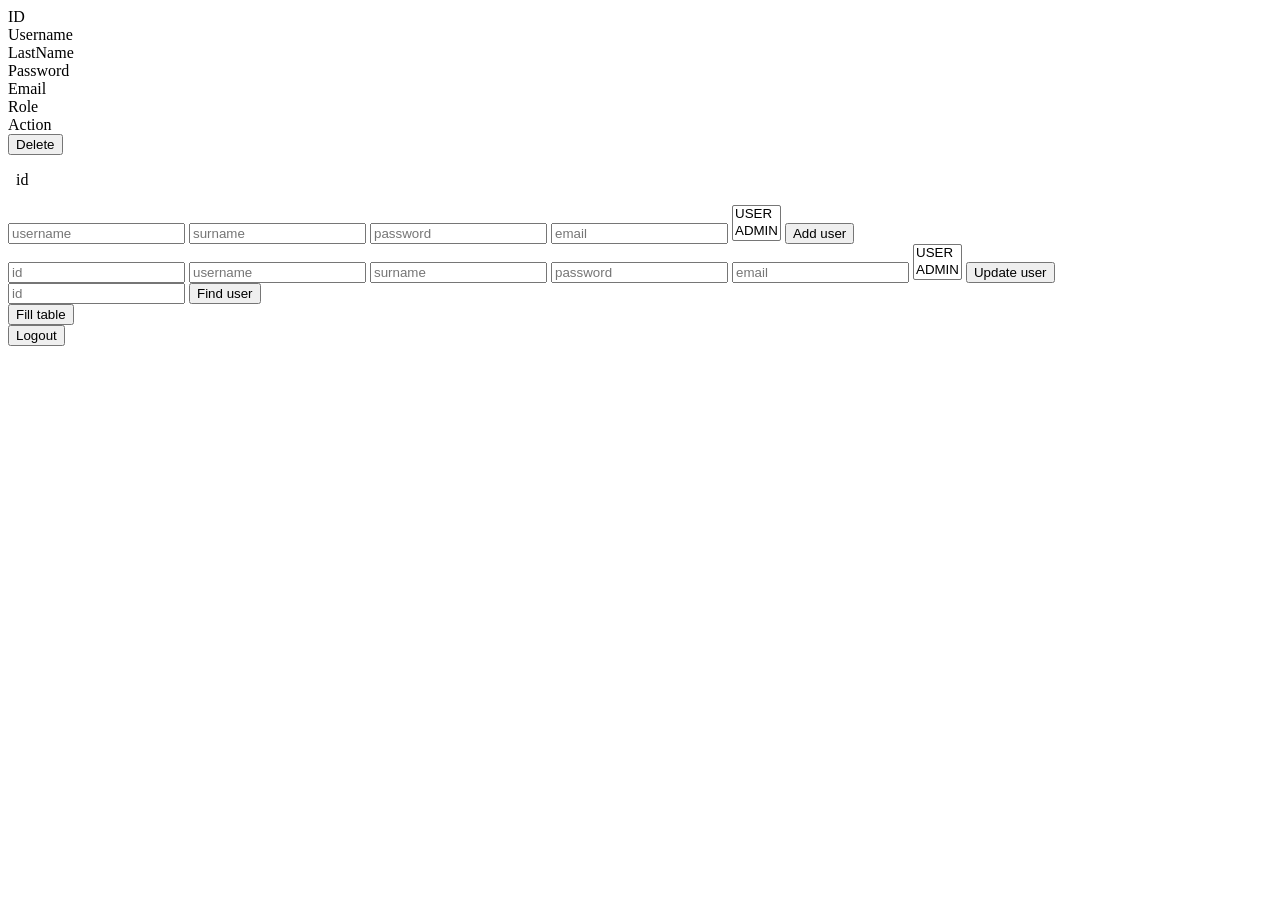
==== src/main/resources/templates/admin.html @ a28720fb "solution" ====
<!DOCTYPE html>
<html lang="en" xmlns:th="http://www.thymeleaf.org">
<head>
    <meta charset="UTF-8">
    <link rel="stylesheet" href="/css/index.css">
    <title>Admin</title>
</head>
<body>
    <div class="parent">
        <div class="table">
            <div class="row" id="header">
                <div class="cell">ID</div>
                <div class="cell">Username</div>
                <div class="cell">LastName</div>
                <div class="cell">Password</div>
                <div class="cell">Email</div>
                <div class="cell">Role</div>
                <div class="cell">Action</div>
            </div>
            <form class="row" action="/admin/delete" method="post" th:each="user : ${users}">
                <div class="cell" th:text="${user.getId()}"></div>
                <div class="cell" th:text="${user.getUsername()}"></div>
                <div class="cell" th:text="${user.getSurname()}"></div>
                <div class="cell" th:text="${user.getPassword()}"></div>
                <div class="cell" th:text="${user.getEmail()}"></div>
                <div class="cell" th:text="${user.getAuthorities().toString()}"></div>
                <input type="hidden" name="id" th:value="${user.getId()}">
                <input type="hidden"
                       th:name="${_csrf.parameterName}"
                       th:value="${_csrf.token}" />
                <input class="cell" type="submit" value="Delete">
            </form>

            <form class="row" action="/admin/create" method="post">
                <div class="cell" style="padding: 0 8px"><p>id</p></div>
                <input class="cell" type="text" name="username" placeholder="username" required/>
                <input class="cell" type="text" name="surname" placeholder="surname"/>
                <input class="cell" type="text" name="password" placeholder="password" required/>
                <input class="cell" type="text" name="email" placeholder="email"/>
                <select class="cell" name="authorities" multiple size="2" required>
                    <option value="ADMIN">USER</option>
                    <option value="USER">ADMIN</option>
                </select>
                <input type="hidden"
                       th:name="${_csrf.parameterName}"
                       th:value="${_csrf.token}" />
                <input class="cell" type="submit" value="Add user"/>
            </form>

            <form class="row" action="/admin/update" method="post">
                <input class="cell" type="text" name="id" placeholder="id" required/>
                <input class="cell" type="text" name="username" placeholder="username" required/>
                <input class="cell" type="text" name="surname" placeholder="surname"/>
                <input class="cell" type="text" name="password" placeholder="password" required/>
                <input class="cell" type="text" name="email" placeholder="email"/>
                <select class="cell" name="authorities" multiple size="2" required>
                    <option value="ADMIN">USER</option>
                    <option value="USER">ADMIN</option>
                </select>
                <input type="hidden"
                       th:name="${_csrf.parameterName}"
                       th:value="${_csrf.token}" />
                <input class="cell" type="submit" value="Update user"/>
            </form>

            <form class="row" action="/admin" method="get">
                <input class="cell" type="text" name="id" placeholder="id">
                <input type="hidden"
                       th:name="${_csrf.parameterName}"
                       th:value="${_csrf.token}" />
                <input class="cell" type="submit" value="Find user">
            </form>

            <form class="row" action="/admin/init" method="post">
                <input type="hidden"
                       th:name="${_csrf.parameterName}"
                       th:value="${_csrf.token}" />
                <input class="cell" type="submit" value="Fill table"/>
            </form>

            <form class="row" action="/logout" method="post">
                <input type="hidden"
                       th:name="${_csrf.parameterName}"
                       th:value="${_csrf.token}" />
                <input class="cell" type="submit" value="Logout"/>
            </form>
        </div>
    </div>
</body>
</html>
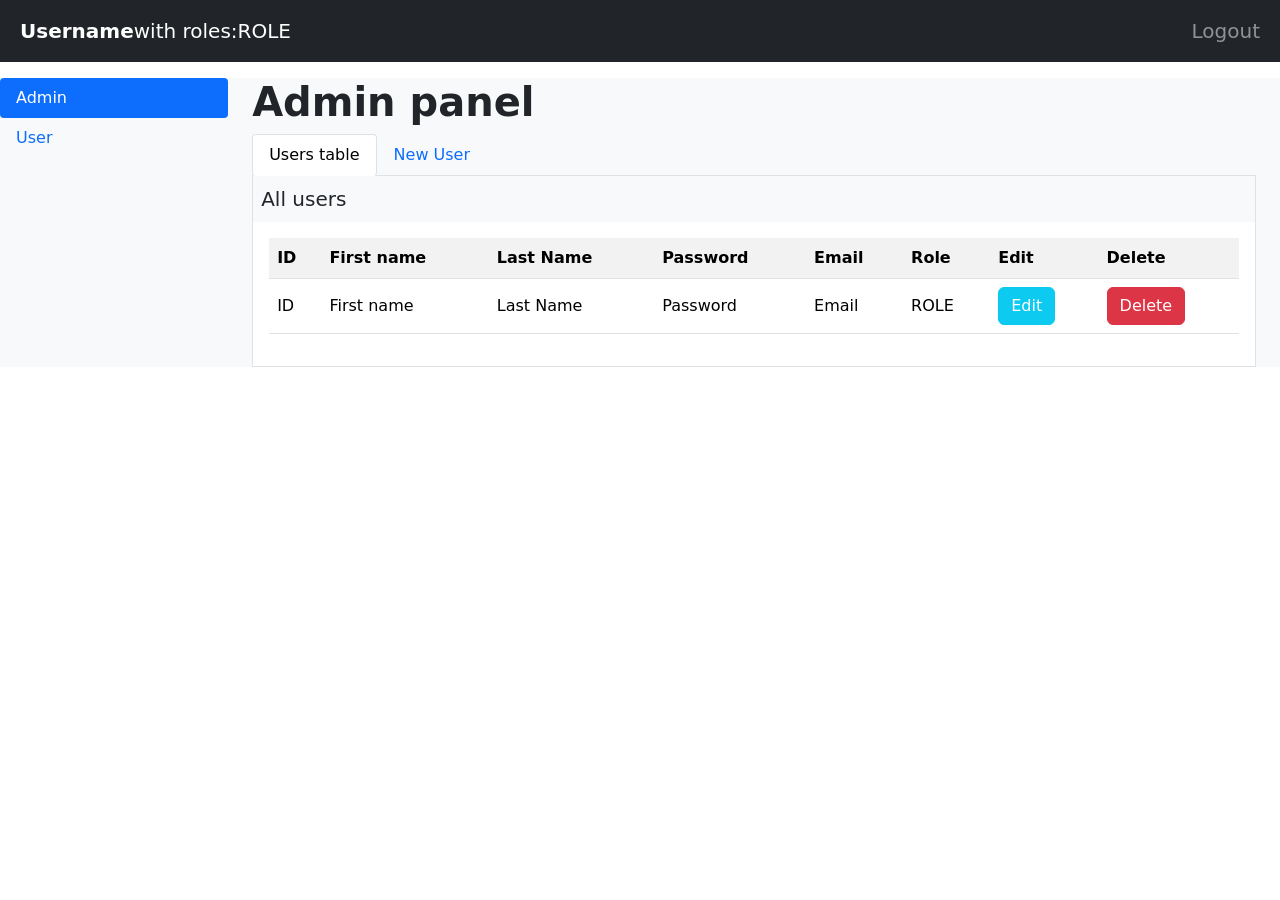
==== commit 73a4b5f6: "solution with bootstrap" ====
--- a/src/main/resources/templates/admin.html
+++ b/src/main/resources/templates/admin.html
@@ -1,90 +1,295 @@
 <!DOCTYPE html>
 <html lang="en" xmlns:th="http://www.thymeleaf.org">
-<head>
-    <meta charset="UTF-8">
-    <link rel="stylesheet" href="/css/index.css">
-    <title>Admin</title>
-</head>
-<body>
-    <div class="parent">
-        <div class="table">
-            <div class="row" id="header">
-                <div class="cell">ID</div>
-                <div class="cell">Username</div>
-                <div class="cell">LastName</div>
-                <div class="cell">Password</div>
-                <div class="cell">Email</div>
-                <div class="cell">Role</div>
-                <div class="cell">Action</div>
+    <head>
+        <meta charset="UTF-8">
+        <link href="https://cdn.jsdelivr.net/npm/bootstrap@5.3.3/dist/css/bootstrap.min.css" rel="stylesheet" integrity="sha384-QWTKZyjpPEjISv5WaRU9OFeRpok6YctnYmDr5pNlyT2bRjXh0JMhjY6hW+ALEwIH" crossorigin="anonymous">
+        <script src="https://cdn.jsdelivr.net/npm/bootstrap@5.3.3/dist/js/bootstrap.bundle.min.js" integrity="sha384-YvpcrYf0tY3lHB60NNkmXc5s9fDVZLESaAA55NDzOxhy9GkcIdslK1eN7N6jIeHz" crossorigin="anonymous"></script>
+        <script>
+            document.addEventListener('DOMContentLoaded', function () {
+                document.querySelectorAll('[data-bs-target="#editModal"]').forEach(button => {
+                    button.addEventListener('click', function () {
+                        document.getElementById('editId').value = this.dataset.userId;
+                        document.getElementById('editUsername').value = this.dataset.userName;
+                        document.getElementById('editLastName').value = this.dataset.userSurname;
+                        document.getElementById('editPassword').value = this.dataset.userPassword;
+                        document.getElementById('editEmail').value = this.dataset.userEmail;
+
+                        const roleSelect = document.getElementById('editRole');
+
+                        for (var i = 0; i < roleSelect.options.length; i++) {
+                            var option = roleSelect.options[i];
+                            if (this.dataset.userRoles.includes(option.value)) {
+                                option.selected = true;
+                            }
+                        }
+                    })
+                })
+            });
+
+            document.addEventListener('DOMContentLoaded', function () {
+                document.querySelectorAll('[data-bs-target="#deleteModal"]').forEach(button => {
+                    button.addEventListener('click', function () {
+                        document.getElementById('deleteId').value = this.dataset.userId;
+                        document.getElementById('deleteUsername').value = this.dataset.userName;
+                        document.getElementById('deleteLastName').value = this.dataset.userSurname;
+                        document.getElementById('deletePassword').value = this.dataset.userPassword;
+                        document.getElementById('deleteEmail').value = this.dataset.userEmail;
+
+                        const roleSelect = document.getElementById('deleteRole');
+
+                        for (var i = 0; i < roleSelect.options.length; i++) {
+                            var option = roleSelect.options[i];
+                            if (this.dataset.userRoles.includes(option.value)) {
+                                option.selected = true;
+                            }
+                        }
+                    })
+                })
+            });
+        </script>
+
+        <style>
+            input[readonly] {
+                background-color: #e9ecef;
+            }
+        </style>
+
+        <title>Admin panel</title>
+    </head>
+
+    <body class="min-vh-100">
+        <nav class="navbar sticky-top bd-navbar bg-dark p-2">
+            <div class="container-fluid d-flex justify-content-start flex-nowrap ">
+                <span class="navbar-brand text-white fw-bold fs-5 m-0" th:text="${admin.getEmail()}">Username</span>
+                <span class="navbar-text text-white fs-5" th:utext="|&nbsp;with&nbsp;roles:&nbsp;|">with&nbsp;roles:</span>
+                <span class="navbar-text text-white fs-5" th:each="role : ${admin.getAuthorities()}" th:utext="|${role}&nbsp;|">ROLE</span>
+                <div class="nav-item d-flex w-100 justify-content-end">
+                    <a class="nav-link text-white-50 fs-5" href="/logout">Logout</a>
+                </div>
             </div>
-            <form class="row" action="/admin/delete" method="post" th:each="user : ${users}">
-                <div class="cell" th:text="${user.getId()}"></div>
-                <div class="cell" th:text="${user.getUsername()}"></div>
-                <div class="cell" th:text="${user.getSurname()}"></div>
-                <div class="cell" th:text="${user.getPassword()}"></div>
-                <div class="cell" th:text="${user.getEmail()}"></div>
-                <div class="cell" th:text="${user.getAuthorities().toString()}"></div>
-                <input type="hidden" name="id" th:value="${user.getId()}">
-                <input type="hidden"
-                       th:name="${_csrf.parameterName}"
-                       th:value="${_csrf.token}" />
-                <input class="cell" type="submit" value="Delete">
-            </form>
-
-            <form class="row" action="/admin/create" method="post">
-                <div class="cell" style="padding: 0 8px"><p>id</p></div>
-                <input class="cell" type="text" name="username" placeholder="username" required/>
-                <input class="cell" type="text" name="surname" placeholder="surname"/>
-                <input class="cell" type="text" name="password" placeholder="password" required/>
-                <input class="cell" type="text" name="email" placeholder="email"/>
-                <select class="cell" name="authorities" multiple size="2" required>
-                    <option value="ADMIN">USER</option>
-                    <option value="USER">ADMIN</option>
-                </select>
-                <input type="hidden"
-                       th:name="${_csrf.parameterName}"
-                       th:value="${_csrf.token}" />
-                <input class="cell" type="submit" value="Add user"/>
-            </form>
-
-            <form class="row" action="/admin/update" method="post">
-                <input class="cell" type="text" name="id" placeholder="id" required/>
-                <input class="cell" type="text" name="username" placeholder="username" required/>
-                <input class="cell" type="text" name="surname" placeholder="surname"/>
-                <input class="cell" type="text" name="password" placeholder="password" required/>
-                <input class="cell" type="text" name="email" placeholder="email"/>
-                <select class="cell" name="authorities" multiple size="2" required>
-                    <option value="ADMIN">USER</option>
-                    <option value="USER">ADMIN</option>
-                </select>
-                <input type="hidden"
-                       th:name="${_csrf.parameterName}"
-                       th:value="${_csrf.token}" />
-                <input class="cell" type="submit" value="Update user"/>
-            </form>
-
-            <form class="row" action="/admin" method="get">
-                <input class="cell" type="text" name="id" placeholder="id">
-                <input type="hidden"
-                       th:name="${_csrf.parameterName}"
-                       th:value="${_csrf.token}" />
-                <input class="cell" type="submit" value="Find user">
-            </form>
-
-            <form class="row" action="/admin/init" method="post">
-                <input type="hidden"
-                       th:name="${_csrf.parameterName}"
-                       th:value="${_csrf.token}" />
-                <input class="cell" type="submit" value="Fill table"/>
-            </form>
-
-            <form class="row" action="/logout" method="post">
-                <input type="hidden"
-                       th:name="${_csrf.parameterName}"
-                       th:value="${_csrf.token}" />
-                <input class="cell" type="submit" value="Logout"/>
-            </form>
+        </nav>
+
+        <div class="d-flex my-3">
+            <div class="container d-flex flex-column flex-shrink-1 bg-light p-0 m-0" style="width: 280px">
+                <ul class="nav nav-pills flex-column">
+                    <li class="nav-item">
+                        <a class="nav-link rounded-1 active" href="#">Admin</a>
+                    </li>
+                    <li class="nav-item">
+                        <a class="nav-link rounded-1" href="#" th:href="@{/user}" th:if="${admin.getAuthorities().contains(ROLE_USER)}">User</a>
+                    </li>
+                </ul>
+            </div>
+
+            <div class="container d-flex flex-column flex-shrink-1 bg-light px-4 w-100">
+                <div>
+                    <h1 class="fw-bold">Admin panel</h1>
+                </div>
+
+                <ul class="nav nav-tabs">
+                    <li class="nav-item">
+                        <a class="nav-link active rounded-1" data-bs-toggle="tab" data-bs-target="#allUsers" href="#">Users table</a>
+                    </li>
+                    <li class="nav-item">
+                        <a class="nav-link rounded-1" data-bs-toggle="tab" data-bs-target="#newUser" href="#">New User</a>
+                    </li>
+                </ul>
+
+                <div class="tab-content border border-top-0">
+                    <div class="tab-pane fade show active" id="allUsers">
+                        <div class="p-2">
+                            <span class="table-header fw-medium fs-5">All users</span>
+                        </div>
+                        <div class="p-3 bg-white">
+                            <table class="table table-striped table-hover align-middle">
+                                <tr>
+                                    <th scope="col">ID</th>
+                                    <th scope="col">First name</th>
+                                    <th scope="col">Last Name</th>
+                                    <th scope="col">Password</th>
+                                    <th scope="col">Email</th>
+                                    <th scope="col">Role</th>
+                                    <th scope="col">Edit</th>
+                                    <th scope="col">Delete</th>
+                                </tr>
+                                <tr th:each="user : ${users}">
+                                    <td th:text="${user.getId()}">ID</td>
+                                    <td th:text="${user.getUsername()}">First name</td>
+                                    <td th:text="${user.getSurname}">Last Name</td>
+                                    <td th:text="${user.getPassword()}">Password</td>
+                                    <td th:text="${user.getEmail()}">Email</td>
+                                    <td th:text="${#strings.listJoin(user.getAuthorities(), ' ')}">ROLE</td>
+                                    <td>
+                                        <input class="btn btn-info text-white"
+                                               type="button"
+                                               value="Edit"
+                                               data-bs-toggle="modal"
+                                               data-bs-target="#editModal"
+                                               th:data-user-id="${user.getId()}"
+                                               th:data-user-name="${user.getUsername()}"
+                                               th:data-user-surname="${user.getSurname()}"
+                                               th:data-user-password="${user.getPassword()}"
+                                               th:data-user-email="${user.getEmail()}"
+                                               th:data-user-roles="${user.getAuthorities()}">
+                                    </td>
+                                    <td>
+                                        <input class="btn btn-danger"
+                                               type="submit"
+                                               value="Delete"
+                                               data-bs-toggle="modal"
+                                               data-bs-target="#deleteModal"
+                                               th:data-user-id="${user.getId()}"
+                                               th:data-user-name="${user.getUsername()}"
+                                               th:data-user-surname="${user.getSurname()}"
+                                               th:data-user-password="${user.getPassword()}"
+                                               th:data-user-email="${user.getEmail()}"
+                                               th:data-user-roles="${user.getAuthorities()}">
+                                    </td>
+                                </tr>
+                            </table>
+                        </div>
+                    </div>
+
+                    <div class="tab-pane fade border border-top-0" id="newUser">
+                        <div class="p-2">
+                            <span class="table-header fw-medium fs-5">Add new user</span>
+                        </div>
+                        <div class="container d-flex text-center justify-content-center bg-white">
+                            <form action="/admin/create" method="post" class="row row-cols-1 justify-content-center" style="max-width: 280px">
+                                <div class="col input-group-sm row my-2">
+                                    <span class="fw-bold">First name</span>
+                                    <input class="form-control rounded-1 text-center" type="text" name="name" required>
+                                </div>
+                                <div class="col input-group-sm row my-2">
+                                    <span class="fw-bold">Last name</span>
+                                    <input class="form-control rounded-1 text-center" type="text" name="surname">
+                                </div>
+                                <div class="col input-group-sm row my-2">
+                                    <span class="fw-bold">Password</span>
+                                    <input class="form-control rounded-1 text-center" type="text" name="password" required>
+                                </div>
+                                <div class="col input-group-sm row my-2">
+                                    <span class="fw-bold">Email</span>
+                                    <input class="form-control rounded-1 text-center" type="text" name="email">
+                                </div>
+                                <div class="col input-group-sm my-2">
+                                    <span class="fw-bold">Role</span>
+                                    <select class="form-select form-select-sm rounded-1 overflow-auto" size="2" name="authorities" multiple required>
+                                        <option value="ADMIN">ADMIN</option>
+                                        <option value="USER">USER</option>
+                                    </select>
+                                </div>
+                                <input type="hidden"
+                                       th:name="${_csrf.parameterName}"
+                                       th:value="${_csrf.token}" />
+                                <input class="btn btn-success input-group-sm my-2" style="max-width: 140px" type="submit" value="Add new user">
+                            </form>
+                        </div>
+                    </div>
+
+                    <div id="editModal" class="modal fade" tabindex="-1">
+                        <form class="modal-dialog" action="/admin/update" method="post">
+                            <div class="modal-content">
+                                <div class="modal-header border-0">
+                                    <h1 class="modal-title fs-5">Edit user</h1>
+                                    <button type="button" class="btn-close" data-bs-dismiss="modal"></button>
+                                </div>
+
+                                <div class="d-flex justify-content-center">
+                                    <div class="modal-body text-center d-block w-100" style="max-width: 280px">
+                                        <div class="input-group-sm row my-2">
+                                            <span class="fw-bold">ID</span>
+                                            <input id="editId" class="form-control rounded-1 text-center disabled" type="text" name="id" readonly>
+                                        </div>
+                                        <div class="input-group-sm row my-2">
+                                            <span class="fw-bold">First name</span>
+                                            <input id="editUsername" class="form-control rounded-1 text-center" type="text" name="name" required>
+                                        </div>
+                                        <div class="input-group-sm row my-2">
+                                            <span class="fw-bold">Last name</span>
+                                            <input id="editLastName" class="form-control rounded-1 text-center" type="text" name="surname">
+                                        </div>
+                                        <div class="input-group-sm row my-2">
+                                            <span class="fw-bold">Password</span>
+                                            <input id="editPassword" class="form-control rounded-1 text-center" type="text" name="password" required>
+                                        </div>
+                                        <div class="input-group-sm row my-2">
+                                            <span class="fw-bold">Email</span>
+                                            <input id="editEmail" class="form-control rounded-1 text-center" type="text" name="email">
+                                        </div>
+                                        <div class="input-group-sm my-2">
+                                            <span class="fw-bold">Role</span>
+                                            <select id="editRole" class="form-select form-select-sm rounded-1 overflow-auto" size="2" name="authorities" multiple required>
+                                                <option value="ADMIN">ADMIN</option>
+                                                <option value="USER">USER</option>
+                                            </select>
+                                        </div>
+                                    </div>
+                                </div>
+
+                                <div class="modal-footer border-0">
+                                    <button type="button" class="btn btn-secondary" data-bs-dismiss="modal">Close</button>
+                                    <input type="hidden"
+                                           th:name="${_csrf.parameterName}"
+                                           th:value="${_csrf.token}" />
+                                    <button type="submit" class="btn btn-primary">Edit</button>
+                                </div>
+                            </div>
+                        </form>
+                    </div>
+
+                    <div id="deleteModal" class="modal fade" tabindex="-1">
+                        <form class="modal-dialog" action="/admin/delete" method="post">
+                            <div class="modal-content">
+                                <div class="modal-header border-0">
+                                    <h1 class="modal-title fs-5">Delete user</h1>
+                                    <button type="button" class="btn-close" data-bs-dismiss="modal"></button>
+                                </div>
+
+                                <div class="d-flex justify-content-center">
+                                    <div class="modal-body text-center d-block w-100" style="max-width: 280px">
+                                        <div class="input-group-sm row my-2">
+                                            <span class="fw-bold">ID</span>
+                                            <input id="deleteId" class="form-control rounded-1 text-center" type="text" name="id" readonly>
+                                        </div>
+                                        <div class="input-group-sm row my-2">
+                                            <span class="fw-bold">First name</span>
+                                            <input id="deleteUsername" class="form-control rounded-1 text-center" type="text" name="name" disabled>
+                                        </div>
+                                        <div class="input-group-sm row my-2">
+                                            <span class="fw-bold">Last name</span>
+                                            <input id="deleteLastName" class="form-control rounded-1 text-center" type="text" name="surname" disabled>
+                                        </div>
+                                        <div class="input-group-sm row my-2">
+                                            <span class="fw-bold">Password</span>
+                                            <input id="deletePassword" class="form-control rounded-1 text-center" type="text" name="password" disabled>
+                                        </div>
+                                        <div class="input-group-sm row my-2">
+                                            <span class="fw-bold">Email</span>
+                                            <input id="deleteEmail" class="form-control rounded-1 text-center" type="text" name="email" disabled>
+                                        </div>
+                                        <div class="input-group-sm my-2">
+                                            <span class="fw-bold">Role</span>
+                                            <select id="deleteRole" class="form-select form-select-sm rounded-1 overflow-auto" size="2" name="authorities" multiple disabled>
+                                                <option value="ADMIN">ADMIN</option>
+                                                <option value="USER">USER</option>
+                                            </select>
+                                        </div>
+                                    </div>
+                                </div>
+
+                                <div class="modal-footer border-0">
+                                    <button type="button" class="btn btn-secondary" data-bs-dismiss="modal">Close</button>
+                                    <input type="hidden"
+                                           th:name="${_csrf.parameterName}"
+                                           th:value="${_csrf.token}" />
+                                    <button type="submit" class="btn btn-danger">Delete</button>
+                                </div>
+                            </div>
+                        </form>
+                    </div>
+                </div>
+            </div>
         </div>
-    </div>
-</body>
+    </body>
 </html>
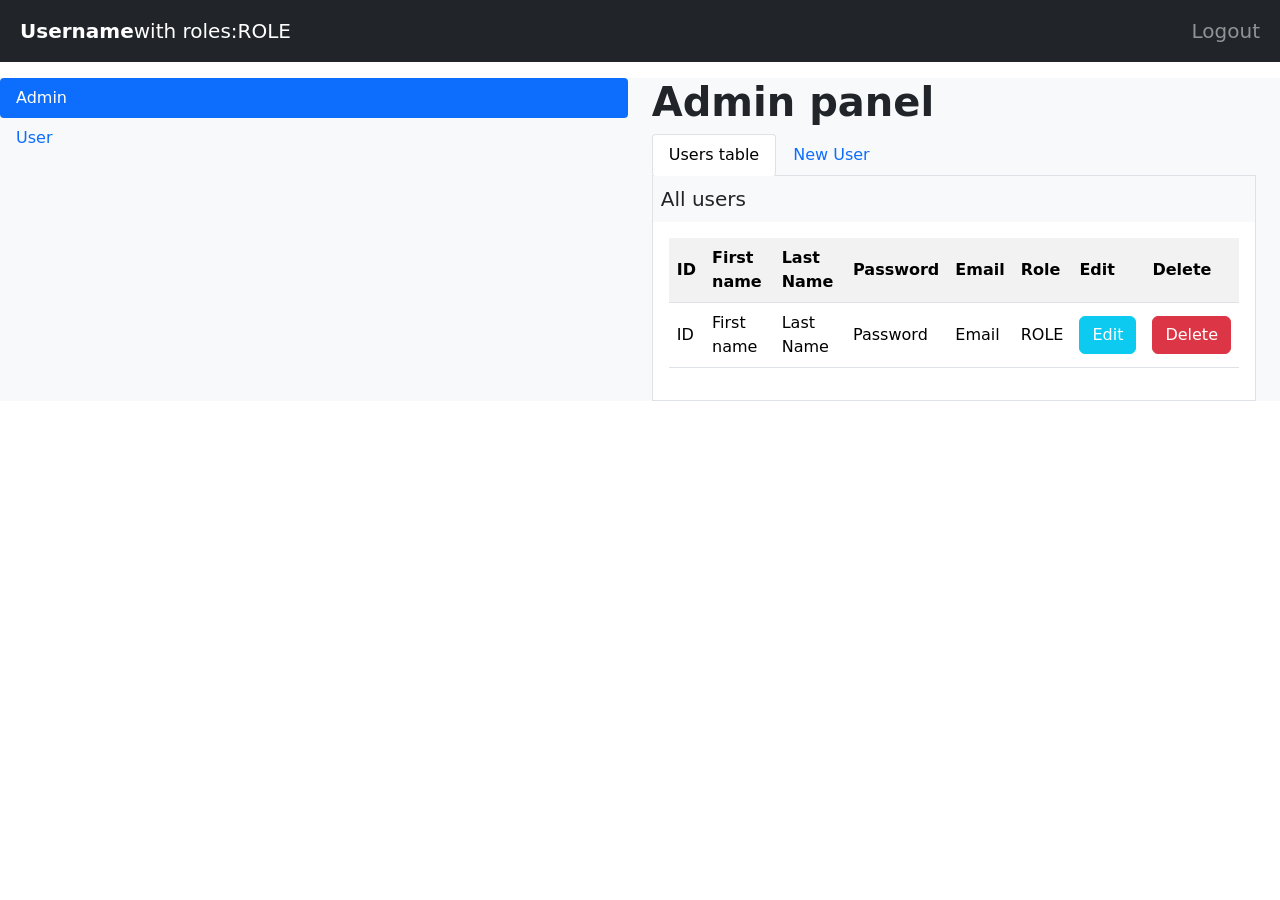
==== commit 6d803b87: "cleanup and optimize" ====
--- a/src/main/resources/templates/admin.html
+++ b/src/main/resources/templates/admin.html
@@ -4,57 +4,9 @@
         <meta charset="UTF-8">
         <link href="https://cdn.jsdelivr.net/npm/bootstrap@5.3.3/dist/css/bootstrap.min.css" rel="stylesheet" integrity="sha384-QWTKZyjpPEjISv5WaRU9OFeRpok6YctnYmDr5pNlyT2bRjXh0JMhjY6hW+ALEwIH" crossorigin="anonymous">
         <script src="https://cdn.jsdelivr.net/npm/bootstrap@5.3.3/dist/js/bootstrap.bundle.min.js" integrity="sha384-YvpcrYf0tY3lHB60NNkmXc5s9fDVZLESaAA55NDzOxhy9GkcIdslK1eN7N6jIeHz" crossorigin="anonymous"></script>
-        <script>
-            document.addEventListener('DOMContentLoaded', function () {
-                document.querySelectorAll('[data-bs-target="#editModal"]').forEach(button => {
-                    button.addEventListener('click', function () {
-                        document.getElementById('editId').value = this.dataset.userId;
-                        document.getElementById('editUsername').value = this.dataset.userName;
-                        document.getElementById('editLastName').value = this.dataset.userSurname;
-                        document.getElementById('editPassword').value = this.dataset.userPassword;
-                        document.getElementById('editEmail').value = this.dataset.userEmail;
-
-                        const roleSelect = document.getElementById('editRole');
-
-                        for (var i = 0; i < roleSelect.options.length; i++) {
-                            var option = roleSelect.options[i];
-                            if (this.dataset.userRoles.includes(option.value)) {
-                                option.selected = true;
-                            }
-                        }
-                    })
-                })
-            });
-
-            document.addEventListener('DOMContentLoaded', function () {
-                document.querySelectorAll('[data-bs-target="#deleteModal"]').forEach(button => {
-                    button.addEventListener('click', function () {
-                        document.getElementById('deleteId').value = this.dataset.userId;
-                        document.getElementById('deleteUsername').value = this.dataset.userName;
-                        document.getElementById('deleteLastName').value = this.dataset.userSurname;
-                        document.getElementById('deletePassword').value = this.dataset.userPassword;
-                        document.getElementById('deleteEmail').value = this.dataset.userEmail;
-
-                        const roleSelect = document.getElementById('deleteRole');
-
-                        for (var i = 0; i < roleSelect.options.length; i++) {
-                            var option = roleSelect.options[i];
-                            if (this.dataset.userRoles.includes(option.value)) {
-                                option.selected = true;
-                            }
-                        }
-                    })
-                })
-            });
-        </script>
-
-        <style>
-            input[readonly] {
-                background-color: #e9ecef;
-            }
-        </style>
-
-        <title>Admin panel</title>
+        <link href="/css/style.css" rel="stylesheet">
+        <script src="/js/script.js"></script>
+         <title>Admin panel</title>
     </head>
 
     <body class="min-vh-100">
@@ -70,7 +22,7 @@
         </nav>
 
         <div class="d-flex my-3">
-            <div class="container d-flex flex-column flex-shrink-1 bg-light p-0 m-0" style="width: 280px">
+            <div id="sidebar" class="container d-flex flex-column flex-shrink-1 bg-light p-0 m-0">
                 <ul class="nav nav-pills flex-column">
                     <li class="nav-item">
                         <a class="nav-link rounded-1 active" href="#">Admin</a>
@@ -155,7 +107,7 @@
                             <span class="table-header fw-medium fs-5">Add new user</span>
                         </div>
                         <div class="container d-flex text-center justify-content-center bg-white">
-                            <form action="/admin/create" method="post" class="row row-cols-1 justify-content-center" style="max-width: 280px">
+                            <form id="createForm" action="/admin/create" method="post" class="row row-cols-1 justify-content-center">
                                 <div class="col input-group-sm row my-2">
                                     <span class="fw-bold">First name</span>
                                     <input class="form-control rounded-1 text-center" type="text" name="name" required>
@@ -182,7 +134,7 @@
                                 <input type="hidden"
                                        th:name="${_csrf.parameterName}"
                                        th:value="${_csrf.token}" />
-                                <input class="btn btn-success input-group-sm my-2" style="max-width: 140px" type="submit" value="Add new user">
+                                <input id="btn" class="btn btn-success input-group-sm my-2" type="submit" value="Add new user">
                             </form>
                         </div>
                     </div>
@@ -196,7 +148,7 @@
                                 </div>
 
                                 <div class="d-flex justify-content-center">
-                                    <div class="modal-body text-center d-block w-100" style="max-width: 280px">
+                                    <div id="editForm" class="modal-body text-center d-block w-100">
                                         <div class="input-group-sm row my-2">
                                             <span class="fw-bold">ID</span>
                                             <input id="editId" class="form-control rounded-1 text-center disabled" type="text" name="id" readonly>
@@ -247,7 +199,7 @@
                                 </div>
 
                                 <div class="d-flex justify-content-center">
-                                    <div class="modal-body text-center d-block w-100" style="max-width: 280px">
+                                    <div id="deleteForm" class="modal-body text-center d-block w-100">
                                         <div class="input-group-sm row my-2">
                                             <span class="fw-bold">ID</span>
                                             <input id="deleteId" class="form-control rounded-1 text-center" type="text" name="id" readonly>
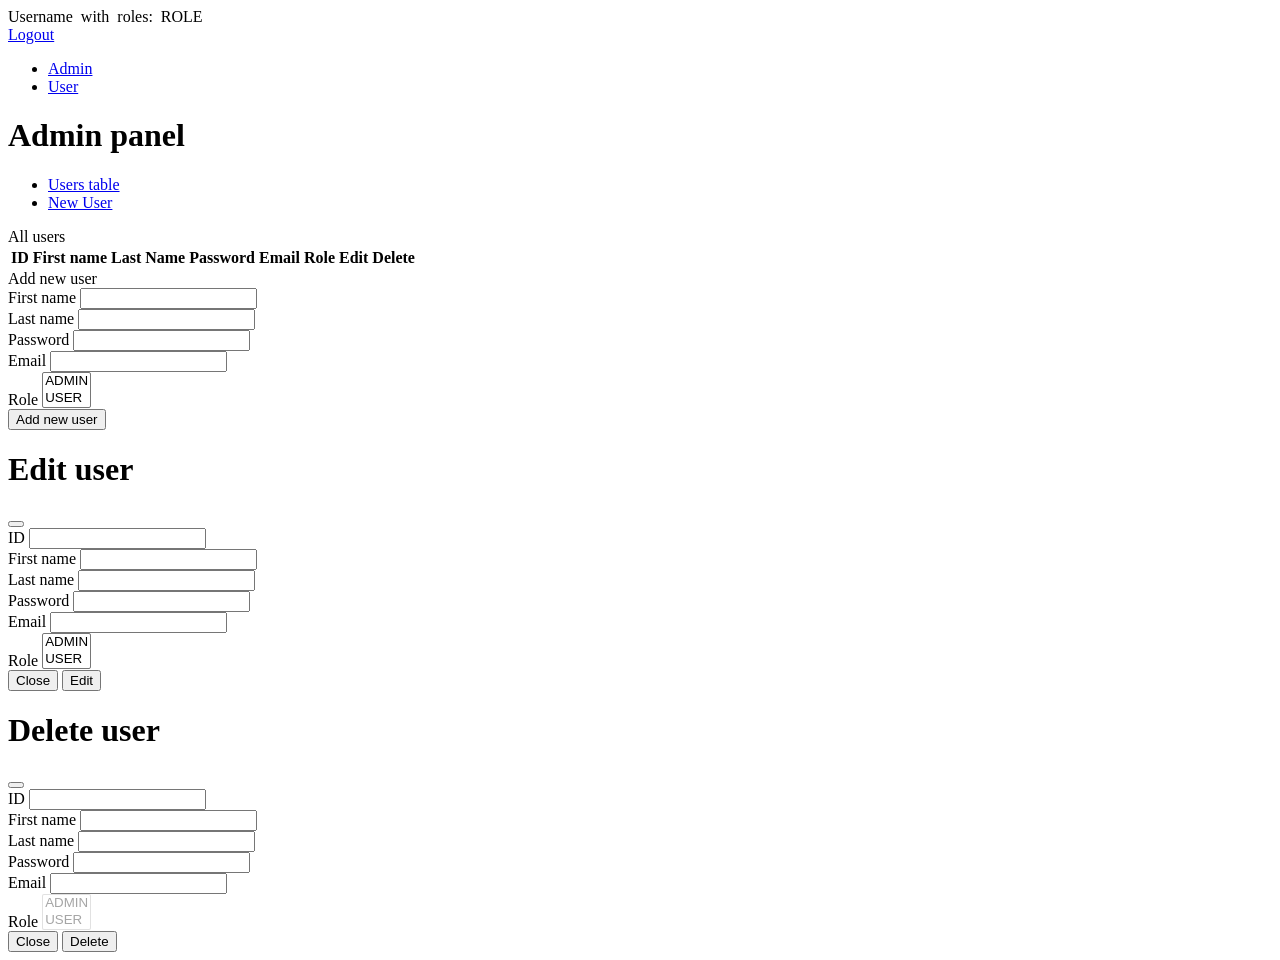
==== commit a2f28fa5: "solution" ====
--- a/src/main/resources/templates/admin.html
+++ b/src/main/resources/templates/admin.html
@@ -1,34 +1,34 @@
 <!DOCTYPE html>
-<html lang="en" xmlns:th="http://www.thymeleaf.org">
+<html lang="en">
     <head>
         <meta charset="UTF-8">
-        <link href="https://cdn.jsdelivr.net/npm/bootstrap@5.3.3/dist/css/bootstrap.min.css" rel="stylesheet" integrity="sha384-QWTKZyjpPEjISv5WaRU9OFeRpok6YctnYmDr5pNlyT2bRjXh0JMhjY6hW+ALEwIH" crossorigin="anonymous">
-        <script src="https://cdn.jsdelivr.net/npm/bootstrap@5.3.3/dist/js/bootstrap.bundle.min.js" integrity="sha384-YvpcrYf0tY3lHB60NNkmXc5s9fDVZLESaAA55NDzOxhy9GkcIdslK1eN7N6jIeHz" crossorigin="anonymous"></script>
+        <link href="/css/bootstrap.min.css" rel="stylesheet">
+        <script src="/js/bootstrap.bundle.min.js"></script>
         <link href="/css/style.css" rel="stylesheet">
-        <script src="/js/script.js"></script>
-         <title>Admin panel</title>
+        <script src="/js/admin.js"></script>
+        <title>Admin panel</title>
     </head>
 
     <body class="min-vh-100">
         <nav class="navbar sticky-top bd-navbar bg-dark p-2">
             <div class="container-fluid d-flex justify-content-start flex-nowrap ">
-                <span class="navbar-brand text-white fw-bold fs-5 m-0" th:text="${admin.getEmail()}">Username</span>
-                <span class="navbar-text text-white fs-5" th:utext="|&nbsp;with&nbsp;roles:&nbsp;|">with&nbsp;roles:</span>
-                <span class="navbar-text text-white fs-5" th:each="role : ${admin.getAuthorities()}" th:utext="|${role}&nbsp;|">ROLE</span>
-                <div class="nav-item d-flex w-100 justify-content-end">
+                <span class="admin-name navbar-brand text-white fw-bold fs-5 m-0">Username</span>
+                <span class="navbar-text text-white fs-5">&nbsp;with&nbsp&nbsp;roles:&nbsp;</span>
+                <span class="admin-role navbar-text text-white fs-5">ROLE</span>
+                <div class=" nav-item d-flex flex-fill justify-content-end">
                     <a class="nav-link text-white-50 fs-5" href="/logout">Logout</a>
                 </div>
             </div>
         </nav>
 
         <div class="d-flex my-3">
-            <div id="sidebar" class="container d-flex flex-column flex-shrink-1 bg-light p-0 m-0">
+            <div id="sidebar" class="container d-flex flex-column flex-shrink-1 bg-light p-0 m-0 fix-size">
                 <ul class="nav nav-pills flex-column">
                     <li class="nav-item">
                         <a class="nav-link rounded-1 active" href="#">Admin</a>
                     </li>
                     <li class="nav-item">
-                        <a class="nav-link rounded-1" href="#" th:href="@{/user}" th:if="${admin.getAuthorities().contains(ROLE_USER)}">User</a>
+                        <a class="role-user nav-link rounded-1" href="/user">User</a>
                     </li>
                 </ul>
             </div>
@@ -53,7 +53,7 @@
                             <span class="table-header fw-medium fs-5">All users</span>
                         </div>
                         <div class="p-3 bg-white">
-                            <table class="table table-striped table-hover align-middle">
+                            <table class="users-table table table-striped table-hover align-middle">
                                 <tr>
                                     <th scope="col">ID</th>
                                     <th scope="col">First name</th>
@@ -64,40 +64,6 @@
                                     <th scope="col">Edit</th>
                                     <th scope="col">Delete</th>
                                 </tr>
-                                <tr th:each="user : ${users}">
-                                    <td th:text="${user.getId()}">ID</td>
-                                    <td th:text="${user.getUsername()}">First name</td>
-                                    <td th:text="${user.getSurname}">Last Name</td>
-                                    <td th:text="${user.getPassword()}">Password</td>
-                                    <td th:text="${user.getEmail()}">Email</td>
-                                    <td th:text="${#strings.listJoin(user.getAuthorities(), ' ')}">ROLE</td>
-                                    <td>
-                                        <input class="btn btn-info text-white"
-                                               type="button"
-                                               value="Edit"
-                                               data-bs-toggle="modal"
-                                               data-bs-target="#editModal"
-                                               th:data-user-id="${user.getId()}"
-                                               th:data-user-name="${user.getUsername()}"
-                                               th:data-user-surname="${user.getSurname()}"
-                                               th:data-user-password="${user.getPassword()}"
-                                               th:data-user-email="${user.getEmail()}"
-                                               th:data-user-roles="${user.getAuthorities()}">
-                                    </td>
-                                    <td>
-                                        <input class="btn btn-danger"
-                                               type="submit"
-                                               value="Delete"
-                                               data-bs-toggle="modal"
-                                               data-bs-target="#deleteModal"
-                                               th:data-user-id="${user.getId()}"
-                                               th:data-user-name="${user.getUsername()}"
-                                               th:data-user-surname="${user.getSurname()}"
-                                               th:data-user-password="${user.getPassword()}"
-                                               th:data-user-email="${user.getEmail()}"
-                                               th:data-user-roles="${user.getAuthorities()}">
-                                    </td>
-                                </tr>
                             </table>
                         </div>
                     </div>
@@ -107,10 +73,10 @@
                             <span class="table-header fw-medium fs-5">Add new user</span>
                         </div>
                         <div class="container d-flex text-center justify-content-center bg-white">
-                            <form id="createForm" action="/admin/create" method="post" class="row row-cols-1 justify-content-center">
+                            <form id="createForm" class="row row-cols-1 justify-content-center fix-size">
                                 <div class="col input-group-sm row my-2">
                                     <span class="fw-bold">First name</span>
-                                    <input class="form-control rounded-1 text-center" type="text" name="name" required>
+                                    <input class="form-control rounded-1 text-center" type="text" name="username" required>
                                 </div>
                                 <div class="col input-group-sm row my-2">
                                     <span class="fw-bold">Last name</span>
@@ -131,16 +97,13 @@
                                         <option value="USER">USER</option>
                                     </select>
                                 </div>
-                                <input type="hidden"
-                                       th:name="${_csrf.parameterName}"
-                                       th:value="${_csrf.token}" />
                                 <input id="btn" class="btn btn-success input-group-sm my-2" type="submit" value="Add new user">
                             </form>
                         </div>
                     </div>
 
                     <div id="editModal" class="modal fade" tabindex="-1">
-                        <form class="modal-dialog" action="/admin/update" method="post">
+                        <form id="editForm" class="modal-dialog">
                             <div class="modal-content">
                                 <div class="modal-header border-0">
                                     <h1 class="modal-title fs-5">Edit user</h1>
@@ -148,30 +111,30 @@
                                 </div>
 
                                 <div class="d-flex justify-content-center">
-                                    <div id="editForm" class="modal-body text-center d-block w-100">
-                                        <div class="input-group-sm row my-2">
-                                            <span class="fw-bold">ID</span>
-                                            <input id="editId" class="form-control rounded-1 text-center disabled" type="text" name="id" readonly>
+                                    <div class="modal-body text-center d-block p-0 fix-size">
+                                        <div class="input-group-sm row my-2">
+                                            <span class="fw-bold p-0">ID</span>
+                                            <input class="modal-id form-control rounded-1 text-center disabled" type="text" name="id" readonly>
                                         </div>
                                         <div class="input-group-sm row my-2">
                                             <span class="fw-bold">First name</span>
-                                            <input id="editUsername" class="form-control rounded-1 text-center" type="text" name="name" required>
+                                            <input class="modal-name form-control rounded-1 text-center" type="text" name="username" required>
                                         </div>
                                         <div class="input-group-sm row my-2">
                                             <span class="fw-bold">Last name</span>
-                                            <input id="editLastName" class="form-control rounded-1 text-center" type="text" name="surname">
+                                            <input class="modal-surname form-control rounded-1 text-center" type="text" name="surname">
                                         </div>
                                         <div class="input-group-sm row my-2">
                                             <span class="fw-bold">Password</span>
-                                            <input id="editPassword" class="form-control rounded-1 text-center" type="text" name="password" required>
+                                            <input class="modal-password form-control rounded-1 text-center" type="text" name="password" required>
                                         </div>
                                         <div class="input-group-sm row my-2">
                                             <span class="fw-bold">Email</span>
-                                            <input id="editEmail" class="form-control rounded-1 text-center" type="text" name="email">
+                                            <input class="modal-email form-control rounded-1 text-center" type="text" name="email">
                                         </div>
                                         <div class="input-group-sm my-2">
                                             <span class="fw-bold">Role</span>
-                                            <select id="editRole" class="form-select form-select-sm rounded-1 overflow-auto" size="2" name="authorities" multiple required>
+                                            <select class="modal-select-role form-select form-select-sm rounded-1 overflow-auto" size="2" name="authorities" multiple required>
                                                 <option value="ADMIN">ADMIN</option>
                                                 <option value="USER">USER</option>
                                             </select>
@@ -181,9 +144,6 @@
 
                                 <div class="modal-footer border-0">
                                     <button type="button" class="btn btn-secondary" data-bs-dismiss="modal">Close</button>
-                                    <input type="hidden"
-                                           th:name="${_csrf.parameterName}"
-                                           th:value="${_csrf.token}" />
                                     <button type="submit" class="btn btn-primary">Edit</button>
                                 </div>
                             </div>
@@ -191,7 +151,7 @@
                     </div>
 
                     <div id="deleteModal" class="modal fade" tabindex="-1">
-                        <form class="modal-dialog" action="/admin/delete" method="post">
+                        <form id="deleteForm" class="modal-dialog">
                             <div class="modal-content">
                                 <div class="modal-header border-0">
                                     <h1 class="modal-title fs-5">Delete user</h1>
@@ -199,30 +159,30 @@
                                 </div>
 
                                 <div class="d-flex justify-content-center">
-                                    <div id="deleteForm" class="modal-body text-center d-block w-100">
+                                    <div class="modal-body text-center d-block fix-size">
                                         <div class="input-group-sm row my-2">
                                             <span class="fw-bold">ID</span>
-                                            <input id="deleteId" class="form-control rounded-1 text-center" type="text" name="id" readonly>
+                                            <input class="modal-id form-control rounded-1 text-center" type="text" name="id" readonly>
                                         </div>
                                         <div class="input-group-sm row my-2">
                                             <span class="fw-bold">First name</span>
-                                            <input id="deleteUsername" class="form-control rounded-1 text-center" type="text" name="name" disabled>
+                                            <input class="modal-name form-control rounded-1 text-center" type="text" name="username" readonly>
                                         </div>
                                         <div class="input-group-sm row my-2">
                                             <span class="fw-bold">Last name</span>
-                                            <input id="deleteLastName" class="form-control rounded-1 text-center" type="text" name="surname" disabled>
+                                            <input class="modal-surname form-control rounded-1 text-center" type="text" name="surname" readonly>
                                         </div>
                                         <div class="input-group-sm row my-2">
                                             <span class="fw-bold">Password</span>
-                                            <input id="deletePassword" class="form-control rounded-1 text-center" type="text" name="password" disabled>
+                                            <input class="modal-password form-control rounded-1 text-center" type="text" name="password" readonly>
                                         </div>
                                         <div class="input-group-sm row my-2">
                                             <span class="fw-bold">Email</span>
-                                            <input id="deleteEmail" class="form-control rounded-1 text-center" type="text" name="email" disabled>
+                                            <input class="modal-email form-control rounded-1 text-center" type="text" name="email" readonly>
                                         </div>
                                         <div class="input-group-sm my-2">
                                             <span class="fw-bold">Role</span>
-                                            <select id="deleteRole" class="form-select form-select-sm rounded-1 overflow-auto" size="2" name="authorities" multiple disabled>
+                                            <select class="modal-select-role form-select form-select-sm rounded-1 overflow-auto" size="2" name="authorities" multiple disabled>
                                                 <option value="ADMIN">ADMIN</option>
                                                 <option value="USER">USER</option>
                                             </select>
@@ -232,9 +192,6 @@
 
                                 <div class="modal-footer border-0">
                                     <button type="button" class="btn btn-secondary" data-bs-dismiss="modal">Close</button>
-                                    <input type="hidden"
-                                           th:name="${_csrf.parameterName}"
-                                           th:value="${_csrf.token}" />
                                     <button type="submit" class="btn btn-danger">Delete</button>
                                 </div>
                             </div>
